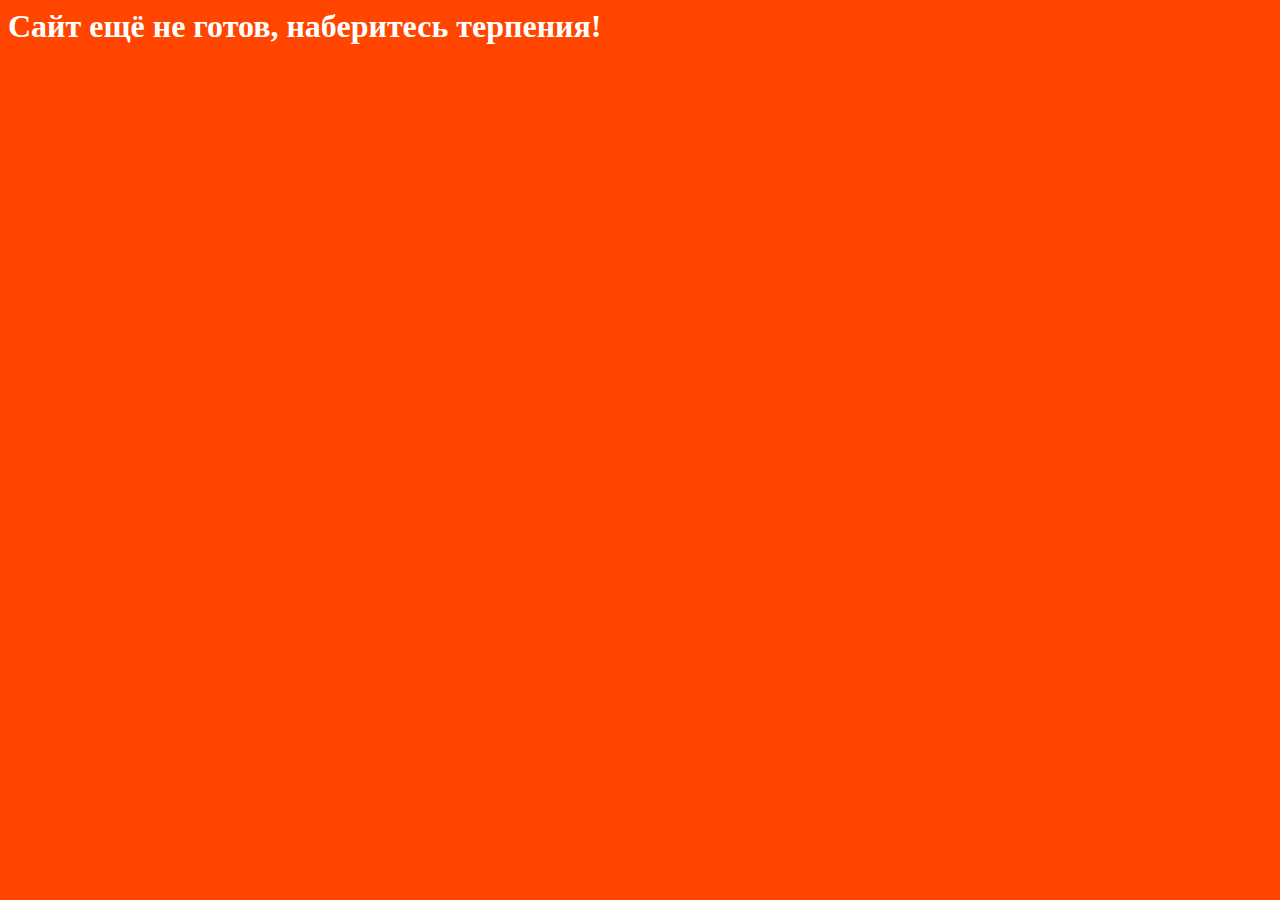
==== index.html @ de7596ff "Yandex API" ====
<html>
    <head>    <meta name="yandex-verification" content="40eb20f301e59302" />
        <meta name="yandex-tableau-widget" content="logo=https://titniks.github.io/data/image/Yandex API/Widget/Browser Widget.png, color=#ffffff, feed=feed.json" />
</head>
        <header><title>soon</title></header>
<header><title>soon</title></header>
<body style="background-color: orangered">
    <font color="white"><H1>Сайт ещё не готов, наберитесь терпения!</H1></font>
    
    

    
    
    
    
    
    
    
    

    
    
    
    
    
    
    
    
    
    
    
    
    
    
    
    
    
    
    
    
    </body>
</html>
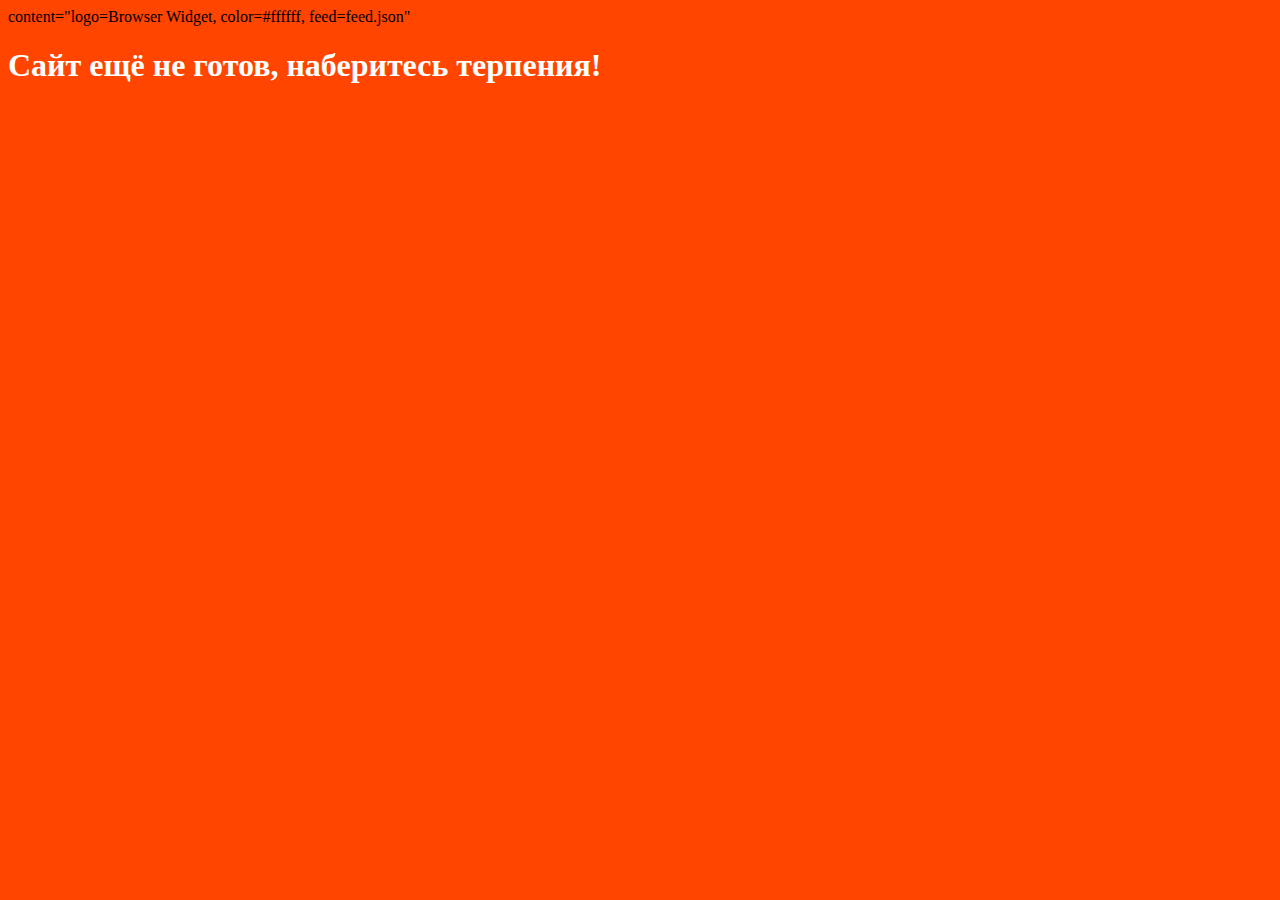
==== commit edc164ab: "Yandex API" ====
--- a/index.html
+++ b/index.html
@@ -1,6 +1,9 @@
 <html>
     <head>    <meta name="yandex-verification" content="40eb20f301e59302" />
         <meta name="yandex-tableau-widget" content="logo=https://titniks.github.io/data/image/Yandex API/Widget/Browser Widget.png, color=#ffffff, feed=feed.json" />
+        content="logo=Browser Widget, color=#ffffff, feed=feed.json"
+<link rel="yandex-tableau-widget" href="https://titniks.github.io/data/image/Yandex API/Widget/" />
+
 </head>
         <header><title>soon</title></header>
 <header><title>soon</title></header>
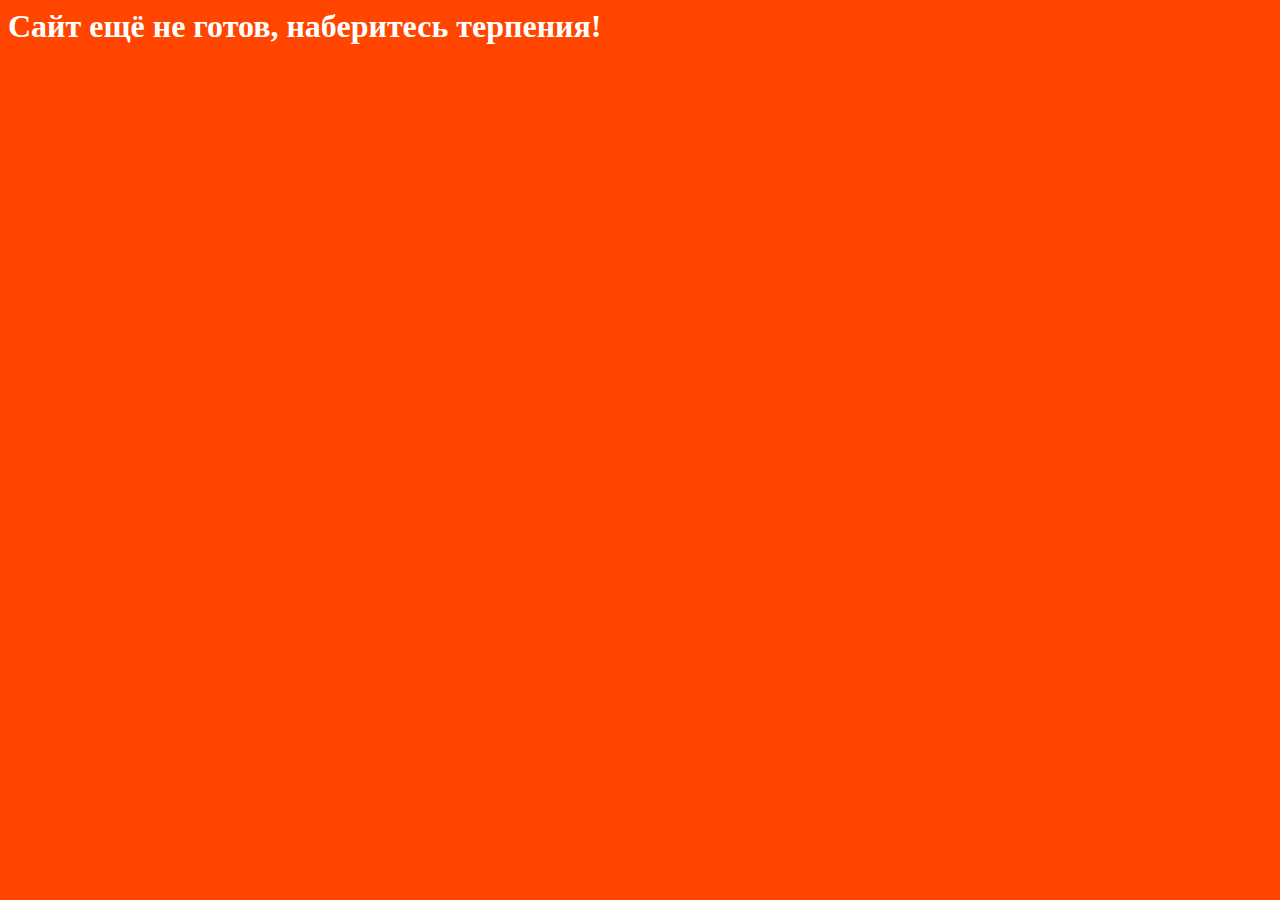
==== commit 05c153fd: "Yandex Api" ====
--- a/index.html
+++ b/index.html
@@ -1,8 +1,7 @@
 <html>
     <head>    <meta name="yandex-verification" content="40eb20f301e59302" />
-        <meta name="yandex-tableau-widget" content="logo=https://titniks.github.io/data/image/Yandex API/Widget/Browser Widget.png, color=#ffffff, feed=feed.json" />
-        content="logo=Browser Widget, color=#ffffff, feed=feed.json"
-<link rel="yandex-tableau-widget" href="https://titniks.github.io/data/image/Yandex API/Widget/" />
+        
+<link rel="yandex-tableau-widget" href="https://titniks.github.io/data/image/Yandex API/Widget/manifest.json" />
 
 </head>
         <header><title>soon</title></header>
